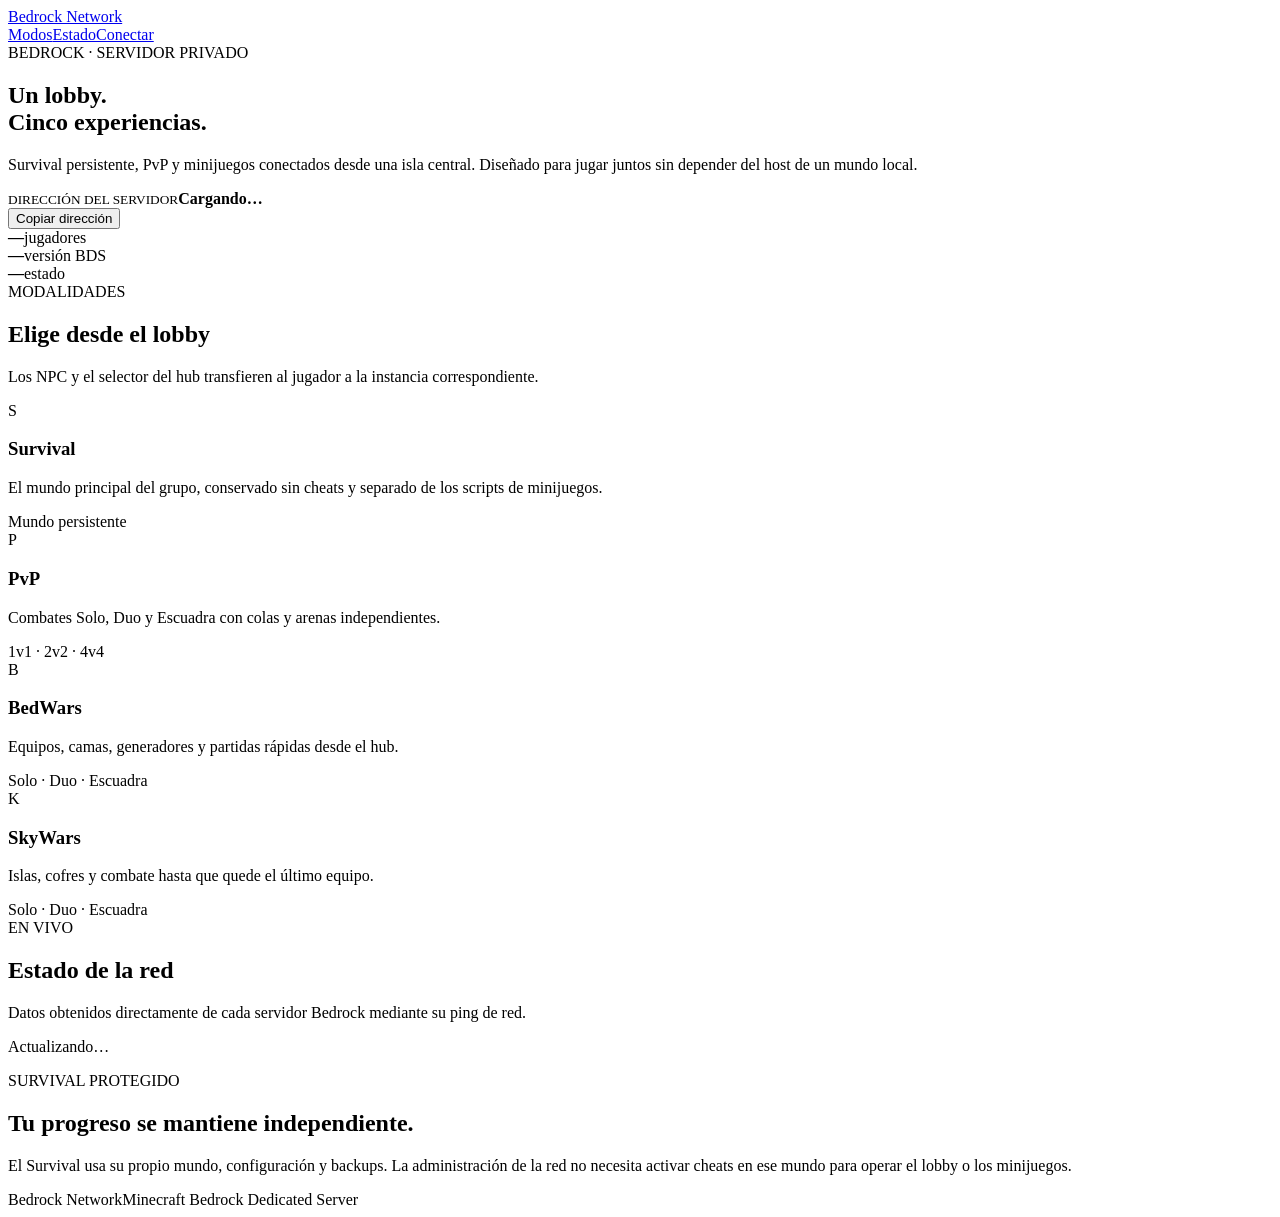
==== web/static/index.html @ 4d7b53ec "Add public server website" ====
<!doctype html>
<html lang="es">
<head>
  <meta charset="utf-8">
  <meta name="viewport" content="width=device-width, initial-scale=1">
  <meta name="theme-color" content="#071019">
  <meta name="description" content="Estado y modalidades del servidor Minecraft Bedrock Network.">
  <title>Bedrock Network</title>
  <link rel="stylesheet" href="/styles.css">
</head>
<body>
  <div class="ambient ambient-a"></div><div class="ambient ambient-b"></div>
  <header class="nav wrap">
    <a class="brand" href="#top"><span class="cube"></span><span data-network>Bedrock Network</span></a>
    <nav><a href="#modes">Modos</a><a href="#status">Estado</a><a href="#connect">Conectar</a></nav>
  </header>
  <main id="top">
    <section class="hero wrap">
      <div class="eyebrow"><span class="live-dot"></span> BEDROCK · SERVIDOR PRIVADO</div>
      <h1>Un lobby.<br><span>Cinco experiencias.</span></h1>
      <p class="lead">Survival persistente, PvP y minijuegos conectados desde una isla central. Diseñado para jugar juntos sin depender del host de un mundo local.</p>
      <div class="connect-card" id="connect">
        <div><small>DIRECCIÓN DEL SERVIDOR</small><strong id="serverAddress">Cargando…</strong></div>
        <button id="copyAddress" type="button">Copiar dirección</button>
      </div>
      <div class="hero-stats">
        <div><strong id="totalPlayers">—</strong><span>jugadores</span></div>
        <div><strong id="bdsVersion">—</strong><span>versión BDS</span></div>
        <div><strong id="networkState">—</strong><span>estado</span></div>
      </div>
    </section>

    <section class="wrap section" id="modes">
      <div class="section-head"><div><span>MODALIDADES</span><h2>Elige desde el lobby</h2></div><p>Los NPC y el selector del hub transfieren al jugador a la instancia correspondiente.</p></div>
      <div class="mode-grid">
        <article class="mode-card survival"><div class="icon">S</div><h3>Survival</h3><p>El mundo principal del grupo, conservado sin cheats y separado de los scripts de minijuegos.</p><span>Mundo persistente</span></article>
        <article class="mode-card pvp"><div class="icon">P</div><h3>PvP</h3><p>Combates Solo, Duo y Escuadra con colas y arenas independientes.</p><span>1v1 · 2v2 · 4v4</span></article>
        <article class="mode-card bedwars"><div class="icon">B</div><h3>BedWars</h3><p>Equipos, camas, generadores y partidas rápidas desde el hub.</p><span>Solo · Duo · Escuadra</span></article>
        <article class="mode-card skywars"><div class="icon">K</div><h3>SkyWars</h3><p>Islas, cofres y combate hasta que quede el último equipo.</p><span>Solo · Duo · Escuadra</span></article>
      </div>
    </section>

    <section class="wrap section" id="status">
      <div class="section-head"><div><span>EN VIVO</span><h2>Estado de la red</h2></div><p>Datos obtenidos directamente de cada servidor Bedrock mediante su ping de red.</p></div>
      <div id="serverGrid" class="server-grid"><div class="skeleton"></div><div class="skeleton"></div><div class="skeleton"></div></div>
      <p class="updated" id="updatedAt">Actualizando…</p>
    </section>

    <section class="wrap section safety">
      <div><span class="tag">SURVIVAL PROTEGIDO</span><h2>Tu progreso se mantiene independiente.</h2></div>
      <p>El Survival usa su propio mundo, configuración y backups. La administración de la red no necesita activar cheats en ese mundo para operar el lobby o los minijuegos.</p>
    </section>
  </main>
  <footer class="wrap"><span data-network>Bedrock Network</span><span>Minecraft Bedrock Dedicated Server</span></footer>
  <script src="/app.js" defer></script>
</body>
</html>
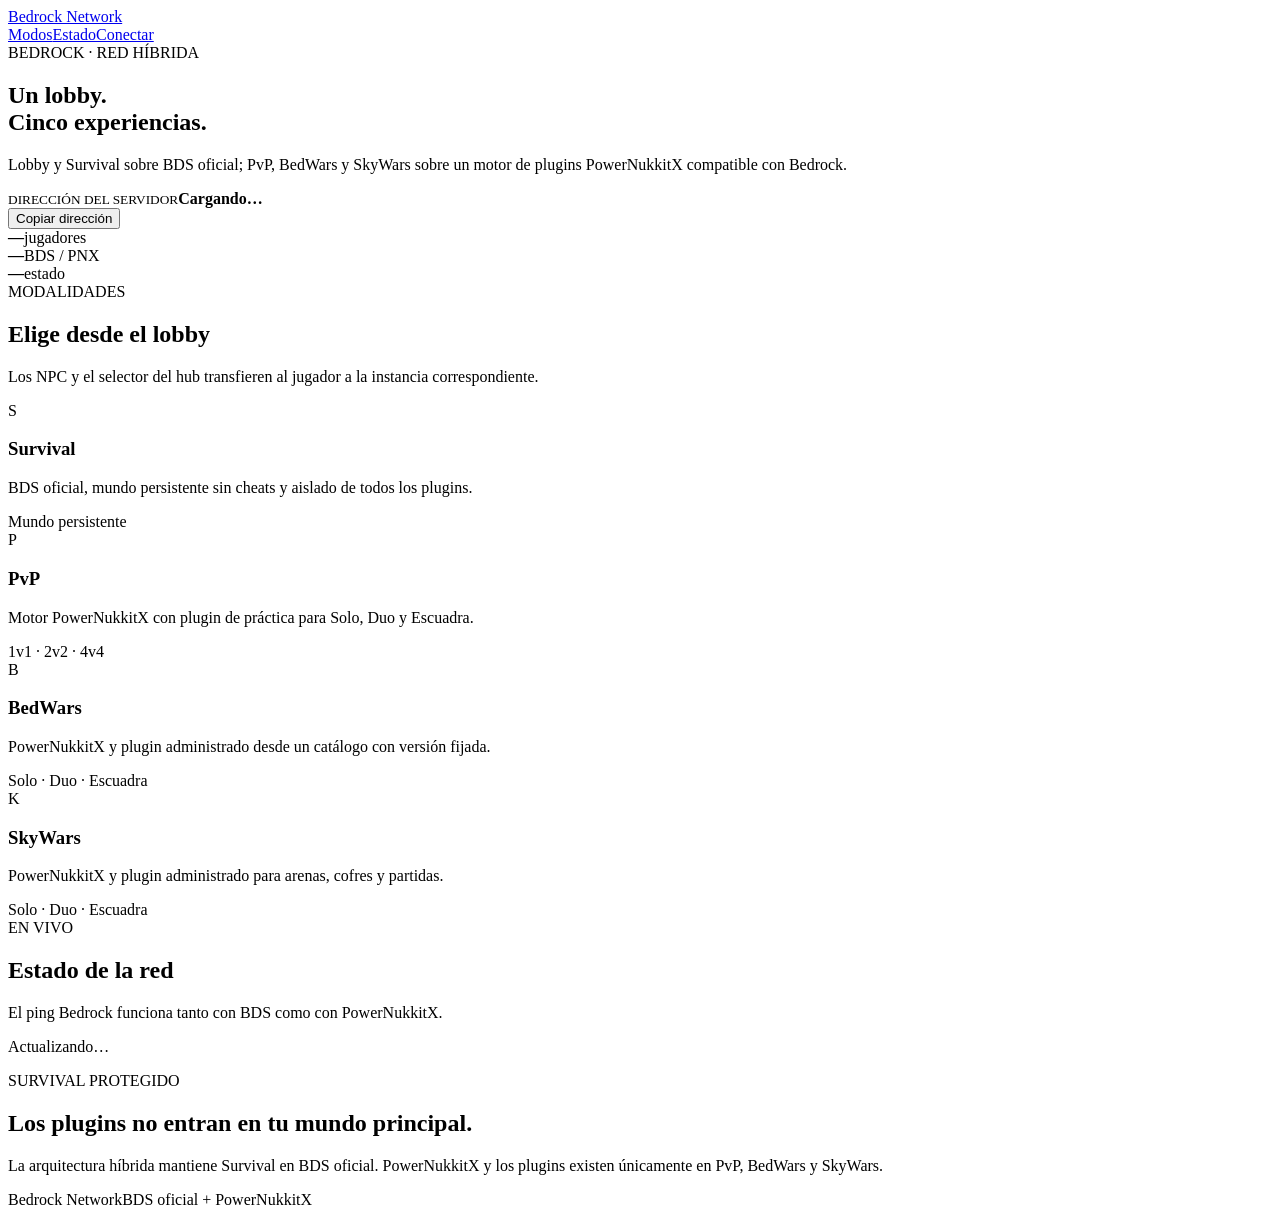
==== commit b517bc4f: "Add hybrid PowerNukkitX plugin engines" ====
--- a/web/static/index.html
+++ b/web/static/index.html
@@ -1,57 +1,24 @@
 <!doctype html>
 <html lang="es">
-<head>
-  <meta charset="utf-8">
-  <meta name="viewport" content="width=device-width, initial-scale=1">
-  <meta name="theme-color" content="#071019">
-  <meta name="description" content="Estado y modalidades del servidor Minecraft Bedrock Network.">
-  <title>Bedrock Network</title>
-  <link rel="stylesheet" href="/styles.css">
-</head>
+<head><meta charset="utf-8"><meta name="viewport" content="width=device-width, initial-scale=1"><meta name="theme-color" content="#071019"><meta name="description" content="Estado y modalidades del servidor Minecraft Bedrock Network."><title>Bedrock Network</title><link rel="stylesheet" href="/styles.css"></head>
 <body>
   <div class="ambient ambient-a"></div><div class="ambient ambient-b"></div>
-  <header class="nav wrap">
-    <a class="brand" href="#top"><span class="cube"></span><span data-network>Bedrock Network</span></a>
-    <nav><a href="#modes">Modos</a><a href="#status">Estado</a><a href="#connect">Conectar</a></nav>
-  </header>
+  <header class="nav wrap"><a class="brand" href="#top"><span class="cube"></span><span data-network>Bedrock Network</span></a><nav><a href="#modes">Modos</a><a href="#status">Estado</a><a href="#connect">Conectar</a></nav></header>
   <main id="top">
     <section class="hero wrap">
-      <div class="eyebrow"><span class="live-dot"></span> BEDROCK · SERVIDOR PRIVADO</div>
-      <h1>Un lobby.<br><span>Cinco experiencias.</span></h1>
-      <p class="lead">Survival persistente, PvP y minijuegos conectados desde una isla central. Diseñado para jugar juntos sin depender del host de un mundo local.</p>
-      <div class="connect-card" id="connect">
-        <div><small>DIRECCIÓN DEL SERVIDOR</small><strong id="serverAddress">Cargando…</strong></div>
-        <button id="copyAddress" type="button">Copiar dirección</button>
-      </div>
-      <div class="hero-stats">
-        <div><strong id="totalPlayers">—</strong><span>jugadores</span></div>
-        <div><strong id="bdsVersion">—</strong><span>versión BDS</span></div>
-        <div><strong id="networkState">—</strong><span>estado</span></div>
-      </div>
+      <div class="eyebrow"><span class="live-dot"></span> BEDROCK · RED HÍBRIDA</div><h1>Un lobby.<br><span>Cinco experiencias.</span></h1>
+      <p class="lead">Lobby y Survival sobre BDS oficial; PvP, BedWars y SkyWars sobre un motor de plugins PowerNukkitX compatible con Bedrock.</p>
+      <div class="connect-card" id="connect"><div><small>DIRECCIÓN DEL SERVIDOR</small><strong id="serverAddress">Cargando…</strong></div><button id="copyAddress" type="button">Copiar dirección</button></div>
+      <div class="hero-stats"><div><strong id="totalPlayers">—</strong><span>jugadores</span></div><div><strong id="runtimeVersion">—</strong><span>BDS / PNX</span></div><div><strong id="networkState">—</strong><span>estado</span></div></div>
     </section>
-
-    <section class="wrap section" id="modes">
-      <div class="section-head"><div><span>MODALIDADES</span><h2>Elige desde el lobby</h2></div><p>Los NPC y el selector del hub transfieren al jugador a la instancia correspondiente.</p></div>
-      <div class="mode-grid">
-        <article class="mode-card survival"><div class="icon">S</div><h3>Survival</h3><p>El mundo principal del grupo, conservado sin cheats y separado de los scripts de minijuegos.</p><span>Mundo persistente</span></article>
-        <article class="mode-card pvp"><div class="icon">P</div><h3>PvP</h3><p>Combates Solo, Duo y Escuadra con colas y arenas independientes.</p><span>1v1 · 2v2 · 4v4</span></article>
-        <article class="mode-card bedwars"><div class="icon">B</div><h3>BedWars</h3><p>Equipos, camas, generadores y partidas rápidas desde el hub.</p><span>Solo · Duo · Escuadra</span></article>
-        <article class="mode-card skywars"><div class="icon">K</div><h3>SkyWars</h3><p>Islas, cofres y combate hasta que quede el último equipo.</p><span>Solo · Duo · Escuadra</span></article>
-      </div>
-    </section>
-
-    <section class="wrap section" id="status">
-      <div class="section-head"><div><span>EN VIVO</span><h2>Estado de la red</h2></div><p>Datos obtenidos directamente de cada servidor Bedrock mediante su ping de red.</p></div>
-      <div id="serverGrid" class="server-grid"><div class="skeleton"></div><div class="skeleton"></div><div class="skeleton"></div></div>
-      <p class="updated" id="updatedAt">Actualizando…</p>
-    </section>
-
-    <section class="wrap section safety">
-      <div><span class="tag">SURVIVAL PROTEGIDO</span><h2>Tu progreso se mantiene independiente.</h2></div>
-      <p>El Survival usa su propio mundo, configuración y backups. La administración de la red no necesita activar cheats en ese mundo para operar el lobby o los minijuegos.</p>
-    </section>
+    <section class="wrap section" id="modes"><div class="section-head"><div><span>MODALIDADES</span><h2>Elige desde el lobby</h2></div><p>Los NPC y el selector del hub transfieren al jugador a la instancia correspondiente.</p></div><div class="mode-grid">
+      <article class="mode-card survival"><div class="icon">S</div><h3>Survival</h3><p>BDS oficial, mundo persistente sin cheats y aislado de todos los plugins.</p><span>Mundo persistente</span></article>
+      <article class="mode-card pvp"><div class="icon">P</div><h3>PvP</h3><p>Motor PowerNukkitX con plugin de práctica para Solo, Duo y Escuadra.</p><span>1v1 · 2v2 · 4v4</span></article>
+      <article class="mode-card bedwars"><div class="icon">B</div><h3>BedWars</h3><p>PowerNukkitX y plugin administrado desde un catálogo con versión fijada.</p><span>Solo · Duo · Escuadra</span></article>
+      <article class="mode-card skywars"><div class="icon">K</div><h3>SkyWars</h3><p>PowerNukkitX y plugin administrado para arenas, cofres y partidas.</p><span>Solo · Duo · Escuadra</span></article>
+    </div></section>
+    <section class="wrap section" id="status"><div class="section-head"><div><span>EN VIVO</span><h2>Estado de la red</h2></div><p>El ping Bedrock funciona tanto con BDS como con PowerNukkitX.</p></div><div id="serverGrid" class="server-grid"><div class="skeleton"></div><div class="skeleton"></div><div class="skeleton"></div></div><p class="updated" id="updatedAt">Actualizando…</p></section>
+    <section class="wrap section safety"><div><span class="tag">SURVIVAL PROTEGIDO</span><h2>Los plugins no entran en tu mundo principal.</h2></div><p>La arquitectura híbrida mantiene Survival en BDS oficial. PowerNukkitX y los plugins existen únicamente en PvP, BedWars y SkyWars.</p></section>
   </main>
-  <footer class="wrap"><span data-network>Bedrock Network</span><span>Minecraft Bedrock Dedicated Server</span></footer>
-  <script src="/app.js" defer></script>
-</body>
-</html>
+  <footer class="wrap"><span data-network>Bedrock Network</span><span>BDS oficial + PowerNukkitX</span></footer><script src="/app.js" defer></script>
+</body></html>
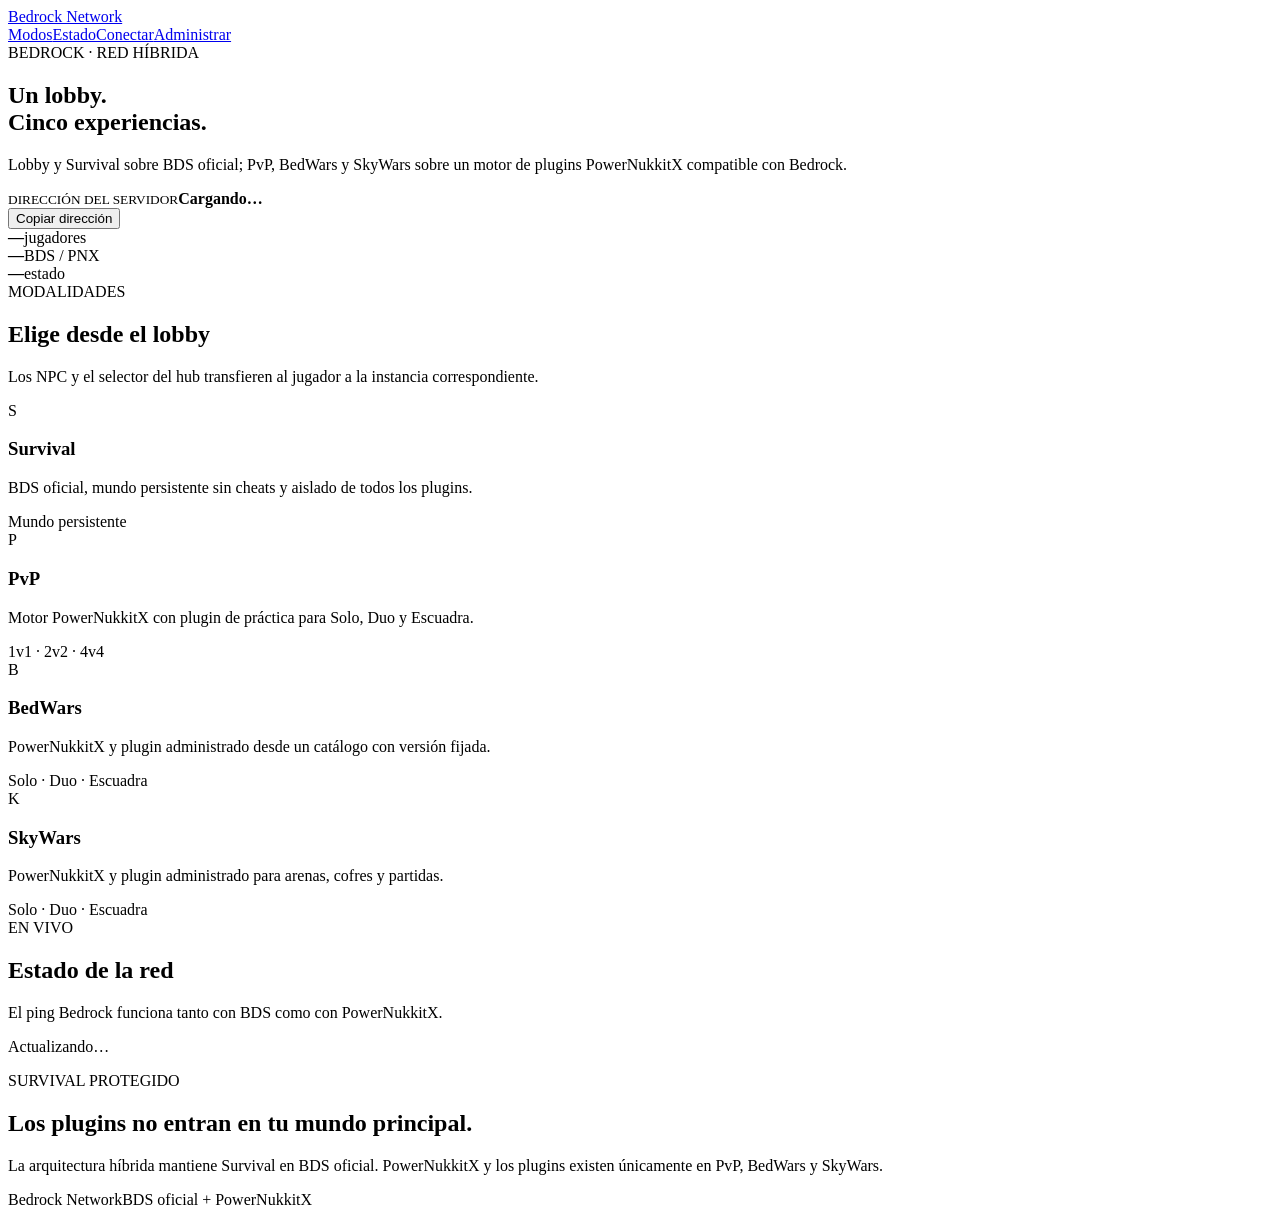
==== commit 986c95e5: "Link public site to private admin panel" ====
--- a/web/static/index.html
+++ b/web/static/index.html
@@ -3,7 +3,7 @@
 <head><meta charset="utf-8"><meta name="viewport" content="width=device-width, initial-scale=1"><meta name="theme-color" content="#071019"><meta name="description" content="Estado y modalidades del servidor Minecraft Bedrock Network."><title>Bedrock Network</title><link rel="stylesheet" href="/styles.css"></head>
 <body>
   <div class="ambient ambient-a"></div><div class="ambient ambient-b"></div>
-  <header class="nav wrap"><a class="brand" href="#top"><span class="cube"></span><span data-network>Bedrock Network</span></a><nav><a href="#modes">Modos</a><a href="#status">Estado</a><a href="#connect">Conectar</a></nav></header>
+  <header class="nav wrap"><a class="brand" href="#top"><span class="cube"></span><span data-network>Bedrock Network</span></a><nav><a href="#modes">Modos</a><a href="#status">Estado</a><a href="#connect">Conectar</a><a href="/admin.html">Administrar</a></nav></header>
   <main id="top">
     <section class="hero wrap">
       <div class="eyebrow"><span class="live-dot"></span> BEDROCK · RED HÍBRIDA</div><h1>Un lobby.<br><span>Cinco experiencias.</span></h1>
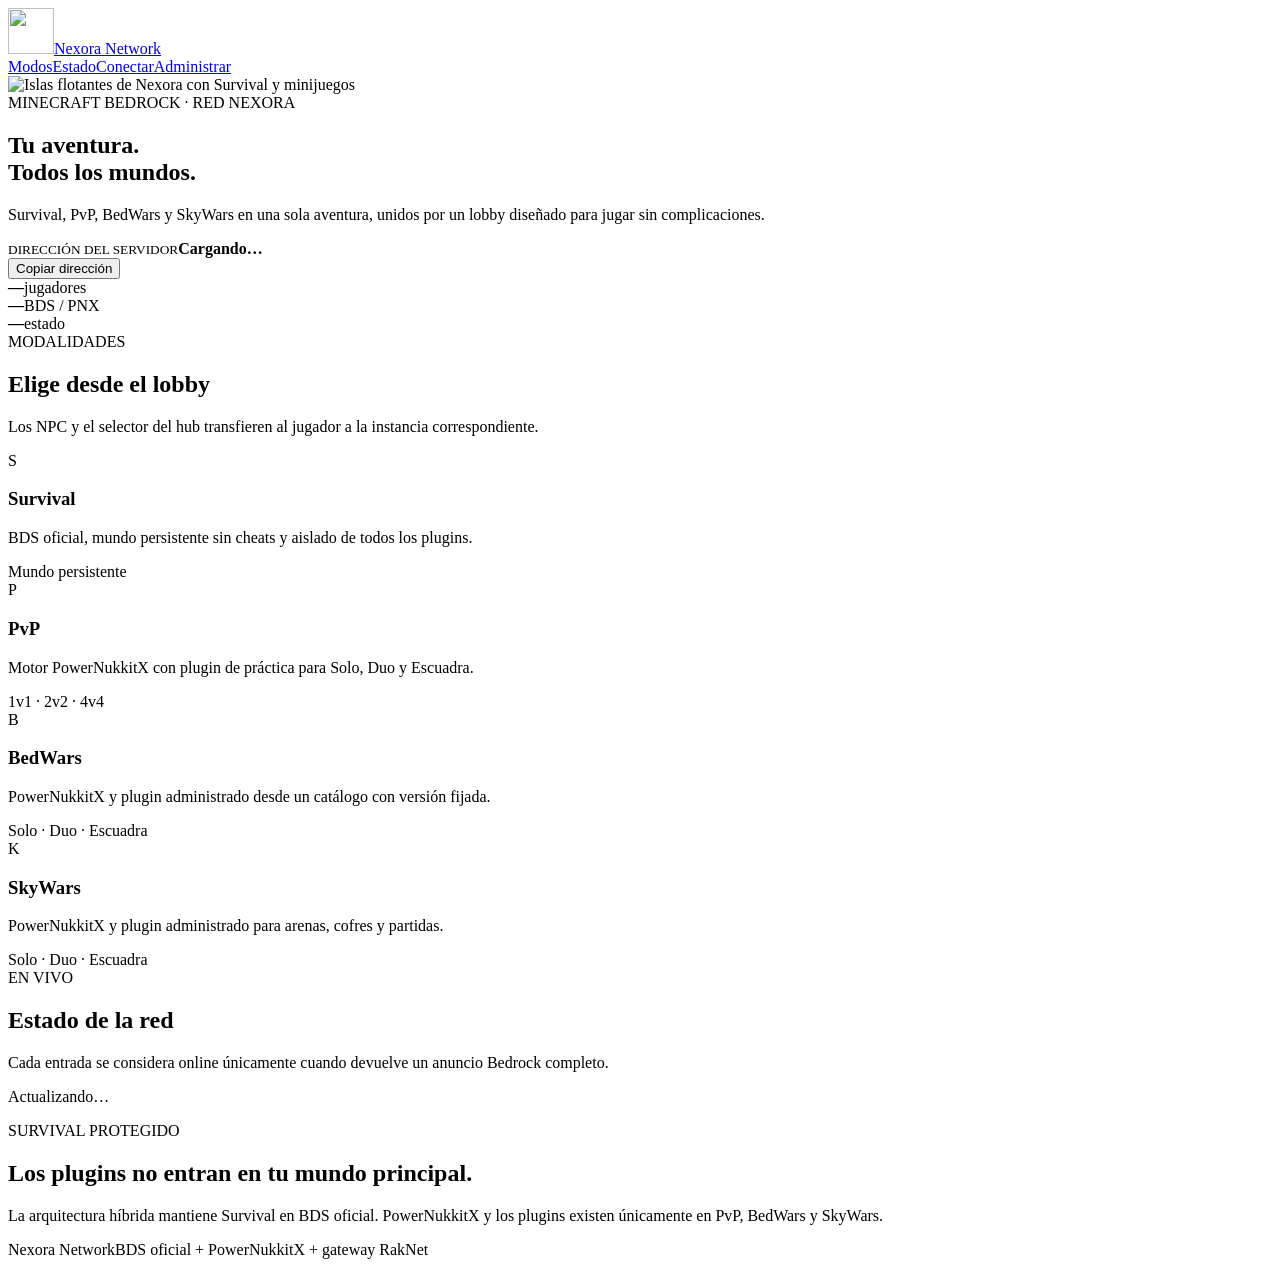
==== commit 1a710956: "Fix Bedrock entrypoints and add Nexora branding" ====
--- a/web/static/index.html
+++ b/web/static/index.html
@@ -1,15 +1,19 @@
 <!doctype html>
 <html lang="es">
-<head><meta charset="utf-8"><meta name="viewport" content="width=device-width, initial-scale=1"><meta name="theme-color" content="#071019"><meta name="description" content="Estado y modalidades del servidor Minecraft Bedrock Network."><title>Bedrock Network</title><link rel="stylesheet" href="/styles.css"></head>
+<head><meta charset="utf-8"><meta name="viewport" content="width=device-width, initial-scale=1"><meta name="theme-color" content="#071019"><meta name="description" content="Nexora Network: Survival, PvP, BedWars y SkyWars para Minecraft Bedrock."><meta property="og:title" content="Nexora Network"><meta property="og:description" content="Una red Bedrock con lobby, Survival y minijuegos."><meta property="og:image" content="/assets/nexora-cover.webp"><meta property="og:type" content="website"><link rel="icon" type="image/png" href="/assets/nexora-icon.png"><link rel="apple-touch-icon" href="/assets/nexora-icon.png"><title>Nexora Network</title><link rel="stylesheet" href="/styles.css"></head>
 <body>
   <div class="ambient ambient-a"></div><div class="ambient ambient-b"></div>
-  <header class="nav wrap"><a class="brand" href="#top"><span class="cube"></span><span data-network>Bedrock Network</span></a><nav><a href="#modes">Modos</a><a href="#status">Estado</a><a href="#connect">Conectar</a><a href="/admin.html">Administrar</a></nav></header>
+  <header class="nav wrap"><a class="brand" href="#top"><img src="/assets/nexora-icon.png" alt="" width="46" height="46"><span data-network>Nexora Network</span></a><nav><a href="#modes">Modos</a><a href="#status">Estado</a><a href="#connect">Conectar</a><a href="/admin.html">Administrar</a></nav></header>
   <main id="top">
-    <section class="hero wrap">
-      <div class="eyebrow"><span class="live-dot"></span> BEDROCK · RED HÍBRIDA</div><h1>Un lobby.<br><span>Cinco experiencias.</span></h1>
-      <p class="lead">Lobby y Survival sobre BDS oficial; PvP, BedWars y SkyWars sobre un motor de plugins PowerNukkitX compatible con Bedrock.</p>
-      <div class="connect-card" id="connect"><div><small>DIRECCIÓN DEL SERVIDOR</small><strong id="serverAddress">Cargando…</strong></div><button id="copyAddress" type="button">Copiar dirección</button></div>
-      <div class="hero-stats"><div><strong id="totalPlayers">—</strong><span>jugadores</span></div><div><strong id="runtimeVersion">—</strong><span>BDS / PNX</span></div><div><strong id="networkState">—</strong><span>estado</span></div></div>
+    <section class="hero-shell">
+      <img class="hero-cover" src="/assets/nexora-cover.webp" alt="Islas flotantes de Nexora con Survival y minijuegos" width="1600" height="900" fetchpriority="high">
+      <div class="hero-shade"></div>
+      <div class="hero wrap">
+        <div class="hero-copy"><div class="eyebrow"><span class="live-dot"></span> MINECRAFT BEDROCK · RED NEXORA</div><h1>Tu aventura.<br><span>Todos los mundos.</span></h1>
+        <p class="lead" id="serverDescription">Survival, PvP, BedWars y SkyWars en una sola aventura, unidos por un lobby diseñado para jugar sin complicaciones.</p>
+        <div class="connect-card" id="connect"><div><small>DIRECCIÓN DEL SERVIDOR</small><strong id="serverAddress">Cargando…</strong></div><button id="copyAddress" type="button">Copiar dirección</button></div>
+        <div class="hero-stats"><div><strong id="totalPlayers">—</strong><span>jugadores</span></div><div><strong id="runtimeVersion">—</strong><span>BDS / PNX</span></div><div><strong id="networkState">—</strong><span>estado</span></div></div></div>
+      </div>
     </section>
     <section class="wrap section" id="modes"><div class="section-head"><div><span>MODALIDADES</span><h2>Elige desde el lobby</h2></div><p>Los NPC y el selector del hub transfieren al jugador a la instancia correspondiente.</p></div><div class="mode-grid">
       <article class="mode-card survival"><div class="icon">S</div><h3>Survival</h3><p>BDS oficial, mundo persistente sin cheats y aislado de todos los plugins.</p><span>Mundo persistente</span></article>
@@ -17,8 +21,8 @@
       <article class="mode-card bedwars"><div class="icon">B</div><h3>BedWars</h3><p>PowerNukkitX y plugin administrado desde un catálogo con versión fijada.</p><span>Solo · Duo · Escuadra</span></article>
       <article class="mode-card skywars"><div class="icon">K</div><h3>SkyWars</h3><p>PowerNukkitX y plugin administrado para arenas, cofres y partidas.</p><span>Solo · Duo · Escuadra</span></article>
     </div></section>
-    <section class="wrap section" id="status"><div class="section-head"><div><span>EN VIVO</span><h2>Estado de la red</h2></div><p>El ping Bedrock funciona tanto con BDS como con PowerNukkitX.</p></div><div id="serverGrid" class="server-grid"><div class="skeleton"></div><div class="skeleton"></div><div class="skeleton"></div></div><p class="updated" id="updatedAt">Actualizando…</p></section>
+    <section class="wrap section" id="status"><div class="section-head"><div><span>EN VIVO</span><h2>Estado de la red</h2></div><p>Cada entrada se considera online únicamente cuando devuelve un anuncio Bedrock completo.</p></div><div id="serverGrid" class="server-grid"><div class="skeleton"></div><div class="skeleton"></div><div class="skeleton"></div></div><p class="updated" id="updatedAt">Actualizando…</p></section>
     <section class="wrap section safety"><div><span class="tag">SURVIVAL PROTEGIDO</span><h2>Los plugins no entran en tu mundo principal.</h2></div><p>La arquitectura híbrida mantiene Survival en BDS oficial. PowerNukkitX y los plugins existen únicamente en PvP, BedWars y SkyWars.</p></section>
   </main>
-  <footer class="wrap"><span data-network>Bedrock Network</span><span>BDS oficial + PowerNukkitX</span></footer><script src="/app.js" defer></script>
+  <footer class="wrap"><span data-network>Nexora Network</span><span>BDS oficial + PowerNukkitX + gateway RakNet</span></footer><script src="/app.js" defer></script>
 </body></html>
